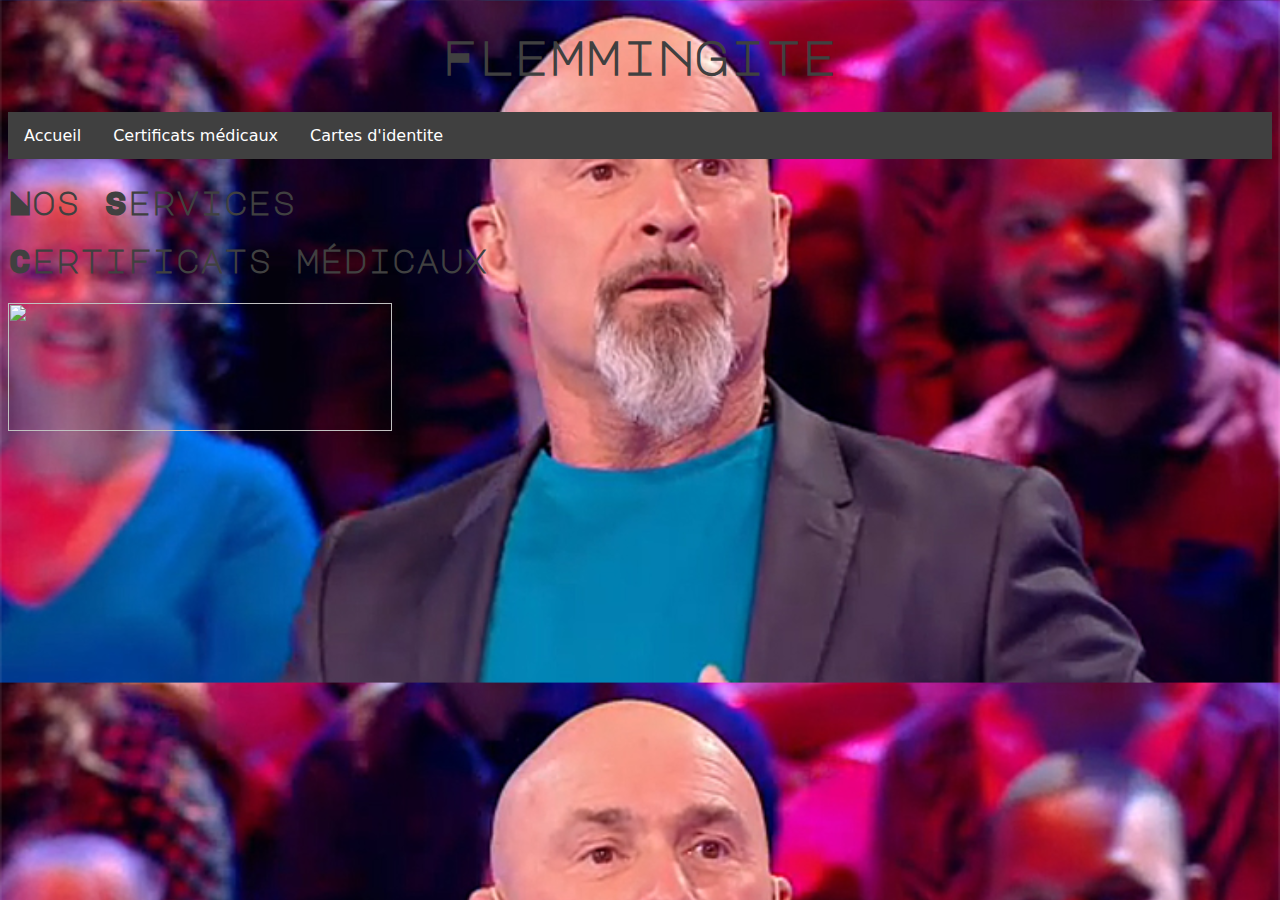
==== index.html @ 71cf3e68 "Rename indexbackup.html to index.html" ====
<!DOCTYPE html>
<html>
<head>
<title>Flemmingite</title>
<link rel="stylesheet" href="css/style.css">
<meta charset="utf-8">
</head>
<body><h1>Flemmingite</h1>
<ul>
<li><a href="flemingite.html">Accueil</a></li>
<li><a href="certificat.html">Certificats médicaux</a></li>
<li><a href="cartes.d'identité.html">Cartes d'identite</a></li>
</ul>
<h2>Nos Services</h2>
<h2>Certificats médicaux</h2>
   <img src="https://iutv.univ-paris13.fr/wp-content/uploads/2015/11/marianne-drapeau.png" style="width:384px;height:128px" usemap="#workmap";>
<style>
@import url('https://fonts.googleapis.com/css2?family=Major+Mono+Display&display=swap');
h1 {
font-family: 'Major Mono Display', monospace;
font-size: 300%; 
text-align: center;
background-image: url('https://upload.wikimedia.org/wikipedia/commons/thumb/c/c3/Flag_of_France.svg/1200px-Flag_of_France.svg.png');
background-repeat: no-repeat;
background-size: cover;
}
h2 {
font-family: 'Major Mono Display', monospace;
font-size: 200%;
text-align: left;
}
h3 {
font-family: 'Major Mono Display', monospace;
font-size: 200%; 
text-align: right;
}
body{
font-family: system-ui;
font-size: 100%; 
color: #404040;
text-align: left;
}
ul {
list-style-type: none;
margin: 0;
padding: 0;
overflow: hidden;
background-color: #404040;
}
li {
float: left;
}
li a { 
display: block;
color: white;
text-align: center;
padding: 14px 16px;
text-decoration: none;
}
li a:hover {
background-color: #808080;
}
label {
background-color: #fff
}
</style>
</body>
</html>
---- css/style.css ----
body {
  background-image: url("https://groupe-nsi.github.io/img/bienvenue.jpg");
  background-size:cover;
}

div #start {
  height: 200px;
  margin: 0 auto;
  text-align: center;
}

div #jouer {
  display: none;
  height: 200px;
  margin: 0 auto;
  text-align: center;
}
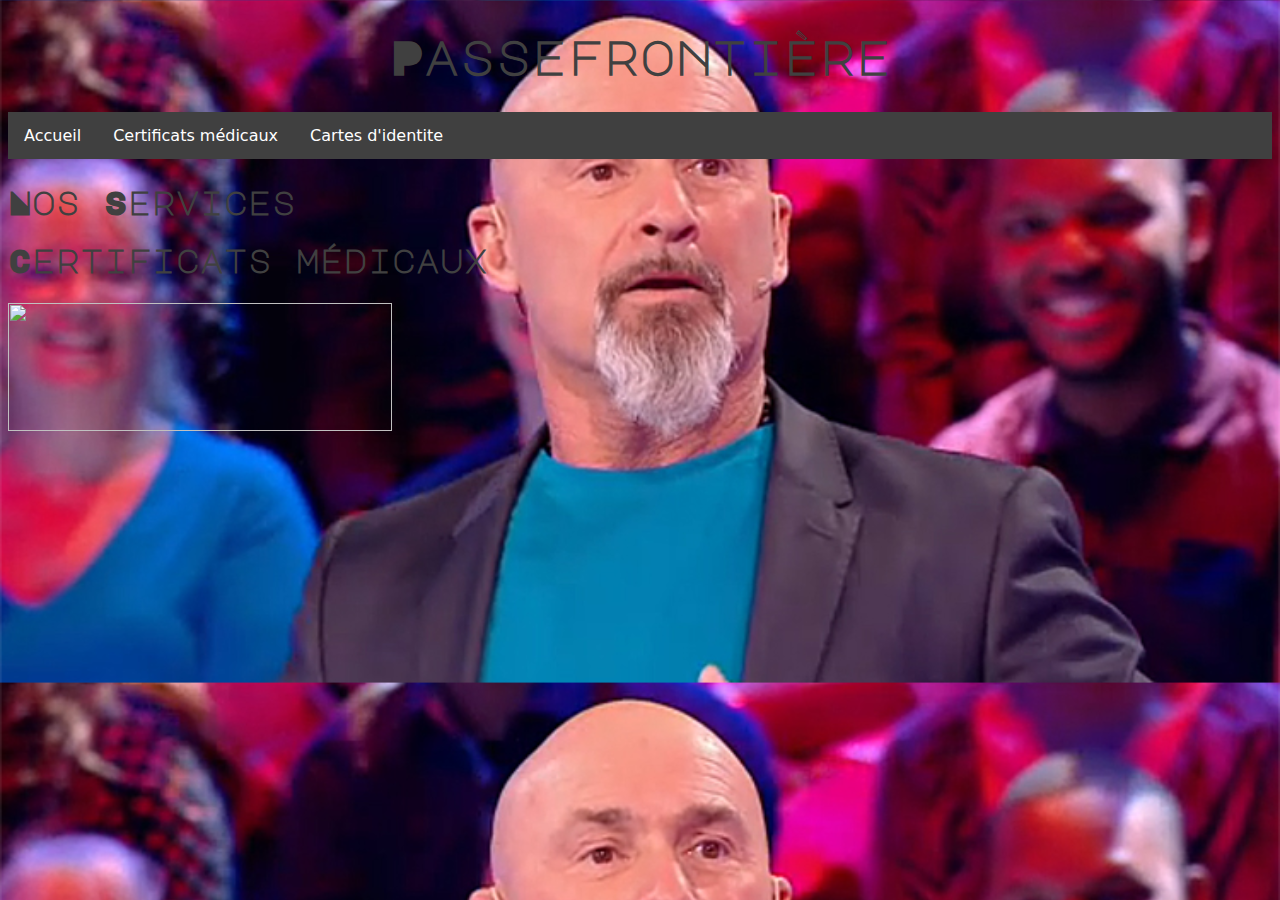
==== commit 90ec79a1: "Update index.html" ====
--- a/index.html
+++ b/index.html
@@ -1,11 +1,11 @@
 <!DOCTYPE html>
 <html>
 <head>
-<title>Flemmingite</title>
+<title>Passefrontière</title>
 <link rel="stylesheet" href="css/style.css">
 <meta charset="utf-8">
 </head>
-<body><h1>Flemmingite</h1>
+<body><h1>Passefrontière</h1>
 <ul>
 <li><a href="flemingite.html">Accueil</a></li>
 <li><a href="certificat.html">Certificats médicaux</a></li>
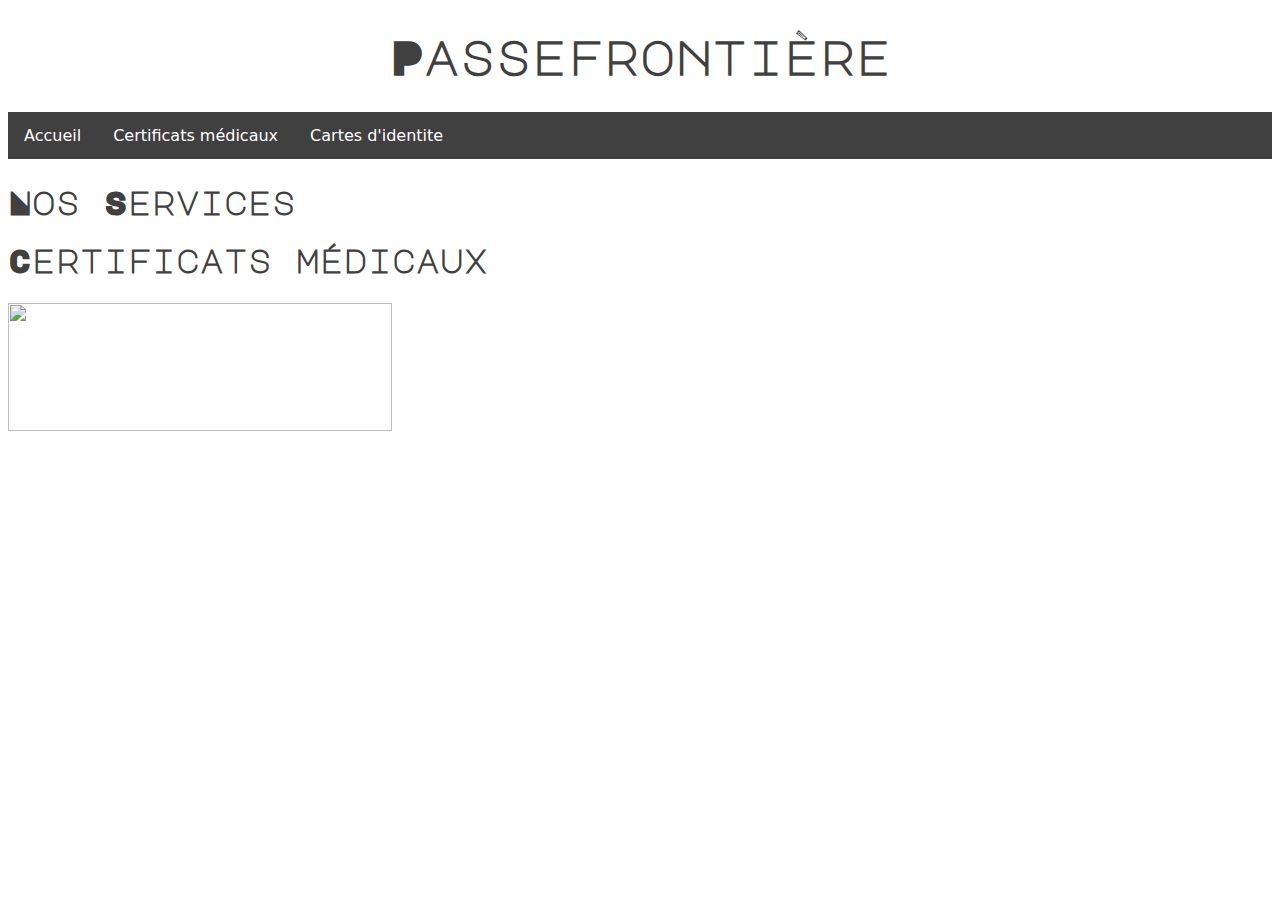
==== commit 530e28d8: "Update index.html" ====
--- a/index.html
+++ b/index.html
@@ -2,14 +2,13 @@
 <html>
 <head>
 <title>Passefrontière</title>
-<link rel="stylesheet" href="css/style.css">
 <meta charset="utf-8">
 </head>
 <body><h1>Passefrontière</h1>
 <ul>
-<li><a href="flemingite.html">Accueil</a></li>
+<li><a href="passefrontiere.html">Accueil</a></li>
 <li><a href="certificat.html">Certificats médicaux</a></li>
-<li><a href="cartes.d'identité.html">Cartes d'identite</a></li>
+<li><a href="cartes.d_identite.html">Cartes d'identite</a></li>
 </ul>
 <h2>Nos Services</h2>
 <h2>Certificats médicaux</h2>
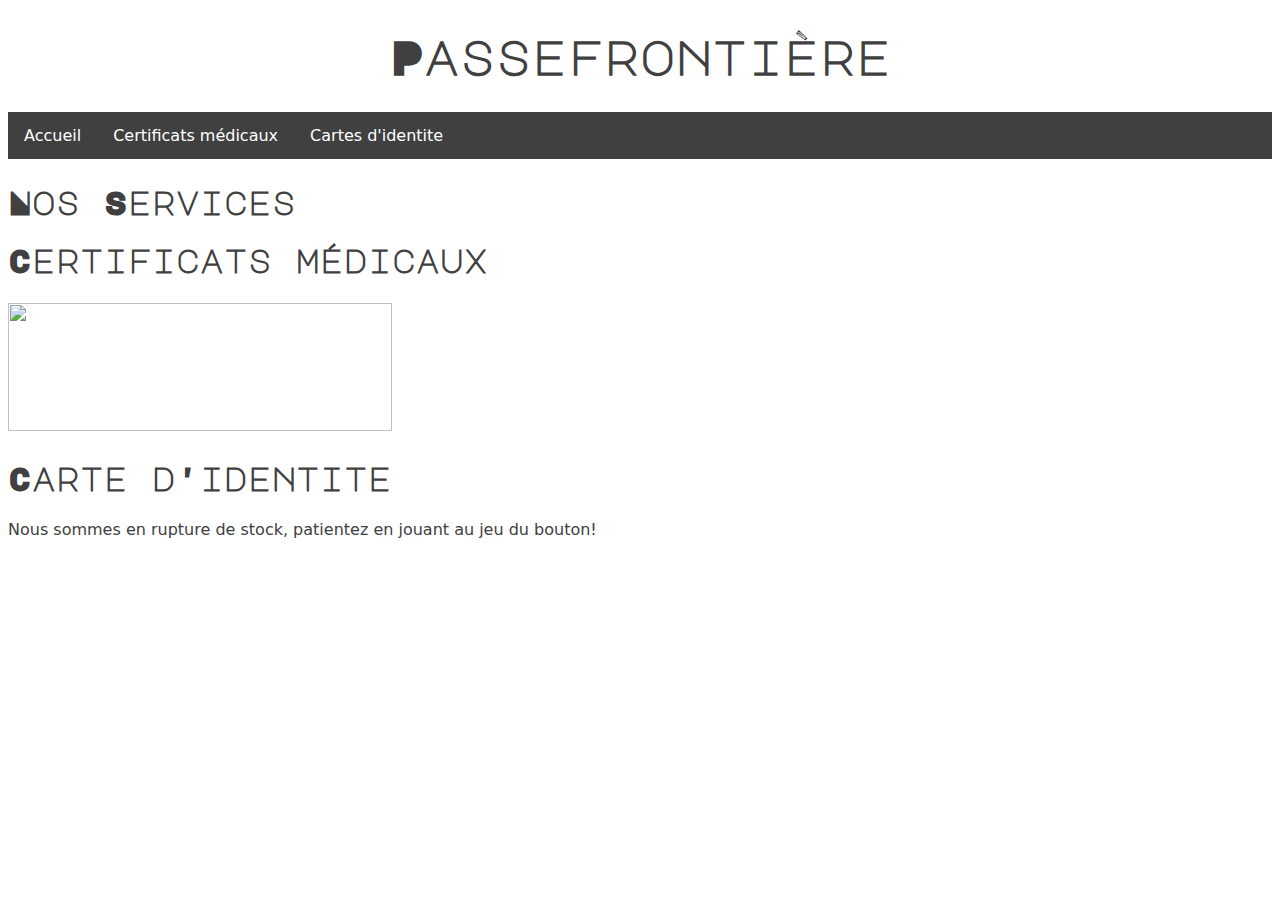
==== commit 5e7cd438: "Update index.html" ====
--- a/index.html
+++ b/index.html
@@ -8,11 +8,13 @@
 <ul>
 <li><a href="passefrontiere.html">Accueil</a></li>
 <li><a href="certificat.html">Certificats médicaux</a></li>
-<li><a href="cartes.d_identite.html">Cartes d'identite</a></li>
+<li><a href="jeu_du_bouton.html">Cartes d'identite</a></li>
 </ul>
 <h2>Nos Services</h2>
 <h2>Certificats médicaux</h2>
    <img src="https://iutv.univ-paris13.fr/wp-content/uploads/2015/11/marianne-drapeau.png" style="width:384px;height:128px" usemap="#workmap";>
+<h2>Carte d'identite</h2>
+   Nous sommes en rupture de stock, patientez en jouant au jeu du bouton!
 <style>
 @import url('https://fonts.googleapis.com/css2?family=Major+Mono+Display&display=swap');
 h1 {
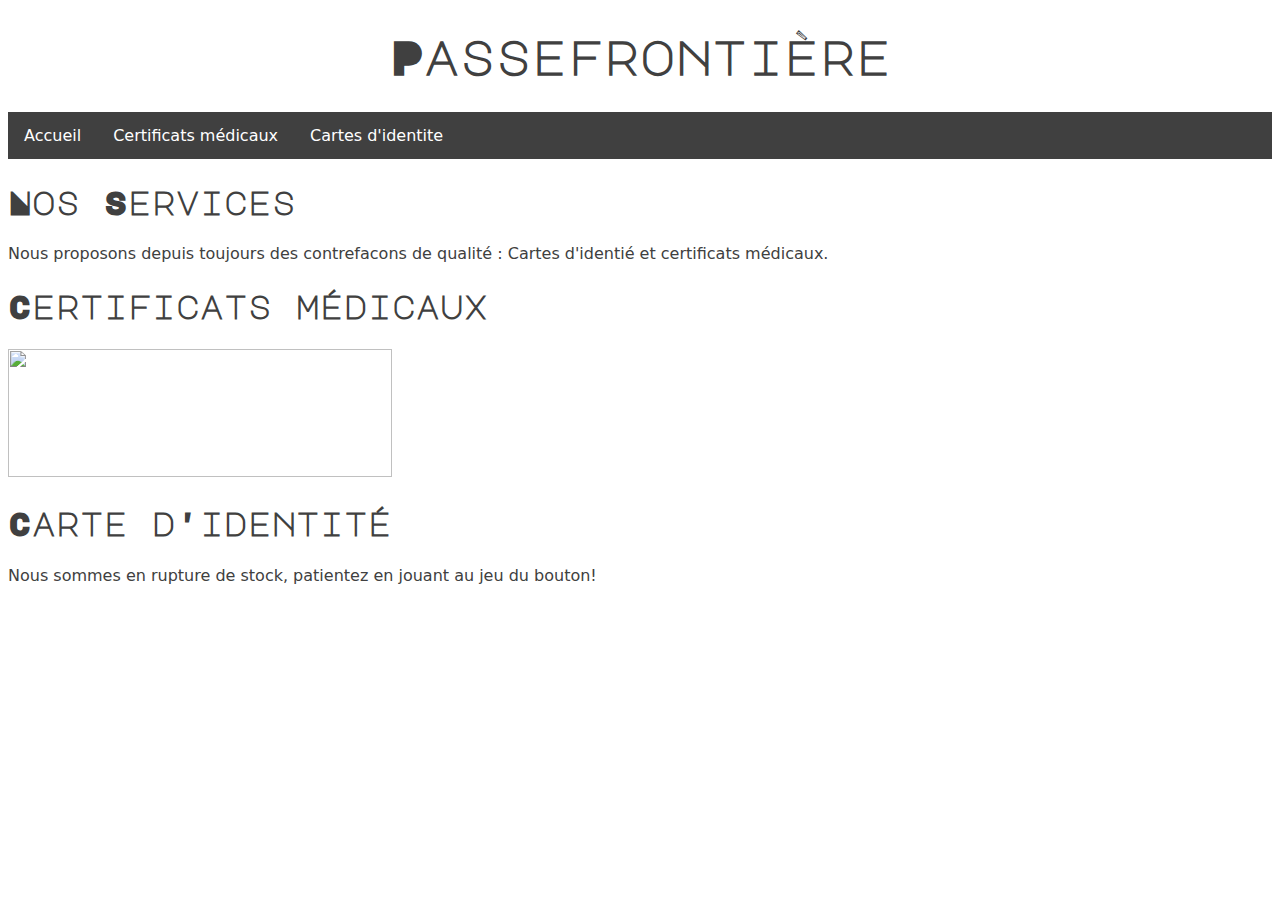
==== commit 2120a5d4: "Update index.html" ====
--- a/index.html
+++ b/index.html
@@ -6,14 +6,15 @@
 </head>
 <body><h1>Passefrontière</h1>
 <ul>
-<li><a href="passefrontiere.html">Accueil</a></li>
+<li><a href="index.html">Accueil</a></li>
 <li><a href="certificat.html">Certificats médicaux</a></li>
 <li><a href="jeu_du_bouton.html">Cartes d'identite</a></li>
 </ul>
 <h2>Nos Services</h2>
+   Nous proposons depuis toujours des contrefacons de qualité : Cartes d'identié et certificats médicaux.
 <h2>Certificats médicaux</h2>
    <img src="https://iutv.univ-paris13.fr/wp-content/uploads/2015/11/marianne-drapeau.png" style="width:384px;height:128px" usemap="#workmap";>
-<h2>Carte d'identite</h2>
+<h2>Carte d'identité</h2>
    Nous sommes en rupture de stock, patientez en jouant au jeu du bouton!
 <style>
 @import url('https://fonts.googleapis.com/css2?family=Major+Mono+Display&display=swap');
